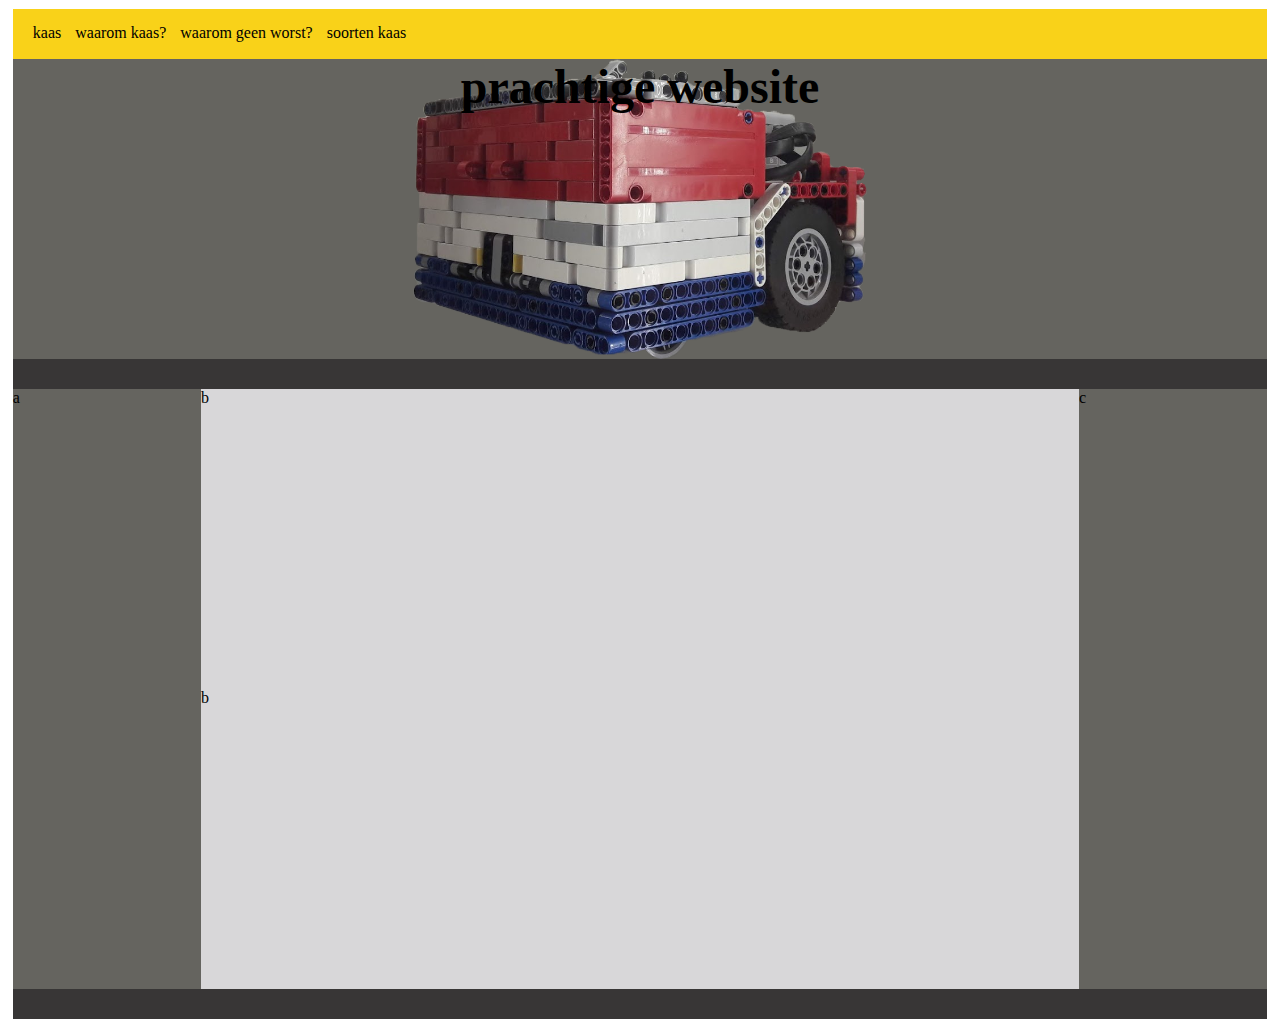
==== pagina2.html @ 04daac46 "pagina 2" ====
<!DOCTYPE HTML>
<html>

<head>
  <meta charset="utf-8">
  <title>Mijn nieuwe website</title>
  <link rel="stylesheet" href="opmaak.css">
</head>

<body>
  <div id="container">
    <header>
      <h1>
        prachtige website
      </h1>
    </header>
    <div id="keuzemenu">
      <nav>
        <nav>
          <ul>
            <li><a href="pagina2.html">kaas</a></li>
            <li><a href="#">waarom kaas?</a></li>
            <li><a href="#">waarom geen worst?</a></li>
            <li><a href="#">soorten kaas</a></li>
          </ul>
        </nav>
      </nav>
      </div>
    <div id="splitt">

    </div>
    <div id="linkerkolom">a

    </div>
    <article id="centrum1">b

    </article>
    <article id="centrum2">b

    </article>
    <div id="rechterkolom">c

    </div>
    <footer id="footer">

    </footer>
  </div>
</body>

</html>
---- opmaak.css ----
* {
  margin: 0px;
  padding: 0px;
  box-sizing: border-box;
}

:root {
  --header: #f9d219;
  --background: #d8d7d9;
  --medium: #65645f;
  --dark: #383636;
}

#container {
  display: grid;
  grid-template-columns: 15% 70% 15%;
  grid-template-rows: 50px 300px 30px 300px 300px 30px;
  grid-template-areas: "menu menu menu"
    "hoofd hoofd hoofd"
    "splitt splitt splitt"
    "links midden1 fotos"
    "links midden2 fotos"
    "voet voet voet";

}

.box {
  min-height: 700px;
}

body {
  margin-top: 1vh;
  margin-bottom: 1vh;
  margin-left: 1vw;
  margin-right: 1vw;


}

header {
  grid-area: hoofd;
  background-color: var(--medium);
  background-image: url("images/robot.png");
  background-size: contain;
  background-repeat: no-repeat;
  background-position: center;

}

header h1 {
  font-size: 300%;
  font-family: Georgia, "Times New Roman", Times, serif;
  color: black;
  text-align: center;

}

#keuzemenu {
  grid-area: menu;
  background-color: var(--header);


}

ul {
  background: var(--header);
  padding: 15px;
}

ul li {
  padding: 5px;
  display: inline;
}

ul li a {
  color: black;
  text-decoration: none;
  border: 5px black;

}

ul li a:hover {
  color: var(--dark);
}

#splitt {
  grid-area: splitt;
  background: #383636
}

#linkerkolom {
  background-color: var(--medium);
  ;
  grid-area: links;
}

#centrum1 {
  background-color: var(--background);
  grid-area: midden1;

}

#centrum2 {
  background-color: var(--background);
  grid-area: midden2;
}

#rechterkolom {
  background-color: var(--medium);
  ;
  grid-area: fotos;
}

#footer {
  grid-area: voet;
  background-color: var(--dark);
}
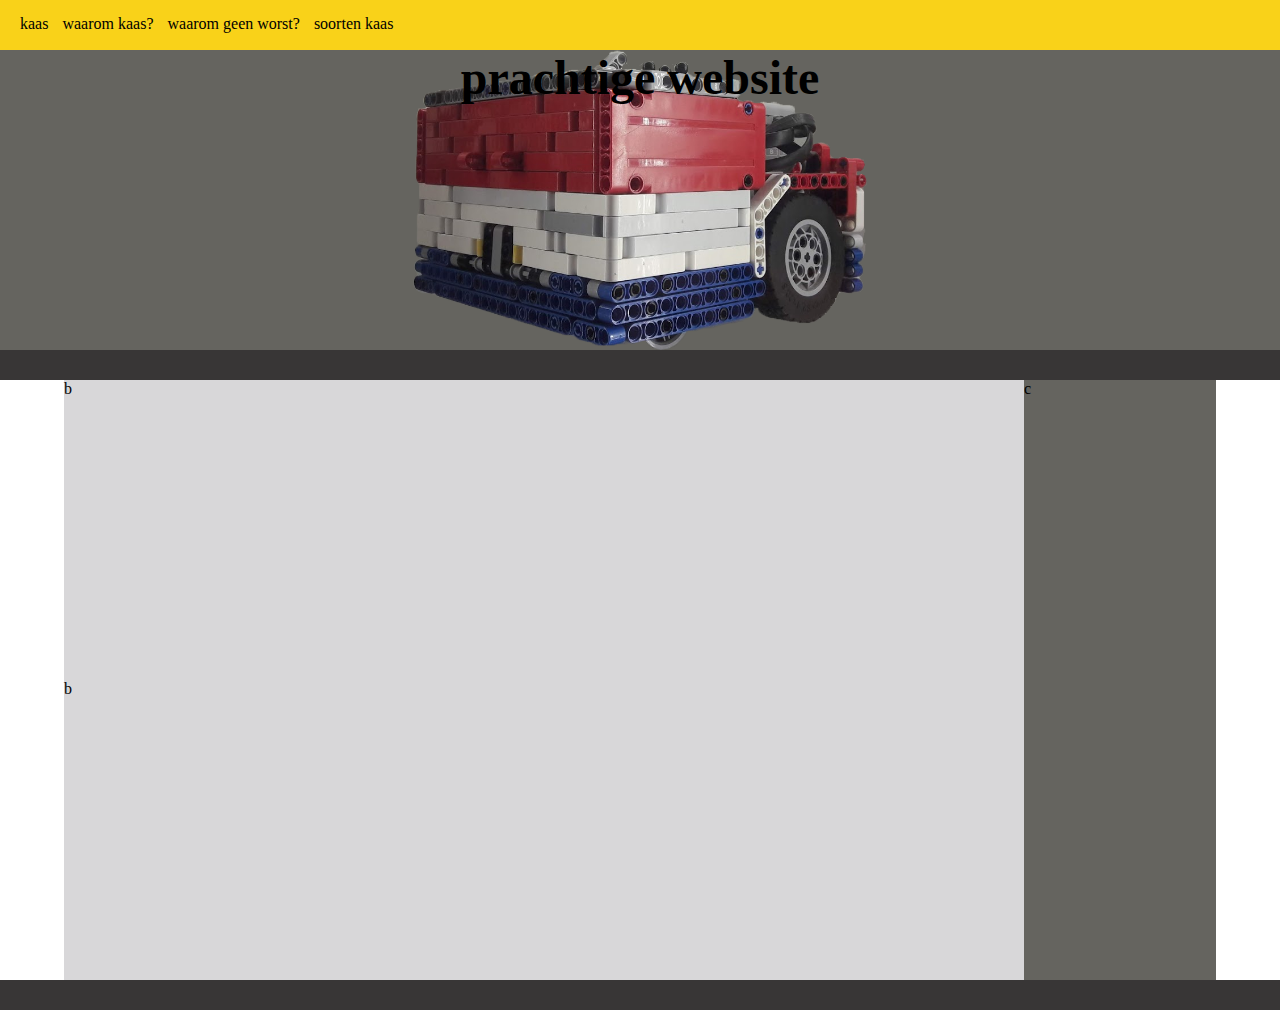
==== commit fc396746: "kaas" ====
--- a/pagina2.html
+++ b/pagina2.html
@@ -29,9 +29,7 @@
     <div id="splitt">
 
     </div>
-    <div id="linkerkolom">a
-
-    </div>
+    
     <article id="centrum1">b
 
     </article>
--- a/opmaak.css
+++ b/opmaak.css
@@ -9,17 +9,18 @@
   --background: #d8d7d9;
   --medium: #65645f;
   --dark: #383636;
+  /*kaas*/
 }
 
 #container {
   display: grid;
-  grid-template-columns: 15% 70% 15%;
+  grid-template-columns: 20% 60% 20%;
   grid-template-rows: 50px 300px 30px 300px 300px 30px;
   grid-template-areas: "menu menu menu"
     "hoofd hoofd hoofd"
     "splitt splitt splitt"
-    "links midden1 fotos"
-    "links midden2 fotos"
+    "midden1 midden1 fotos"
+    "midden2 midden2 fotos"
     "voet voet voet";
 
 }
@@ -29,11 +30,8 @@
 }
 
 body {
-  margin-top: 1vh;
-  margin-bottom: 1vh;
-  margin-left: 1vw;
-  margin-right: 1vw;
-
+ 
+  background: white;  
 
 }
 
@@ -88,27 +86,25 @@
   background: #383636
 }
 
-#linkerkolom {
-  background-color: var(--medium);
-  ;
-  grid-area: links;
-}
+
 
 #centrum1 {
   background-color: var(--background);
   grid-area: midden1;
+  margin-left: 5vw;
 
 }
 
 #centrum2 {
   background-color: var(--background);
   grid-area: midden2;
+  margin-left: 5vw;
 }
 
 #rechterkolom {
   background-color: var(--medium);
-  ;
   grid-area: fotos;
+  margin-right: 5vw; 
 }
 
 #footer {
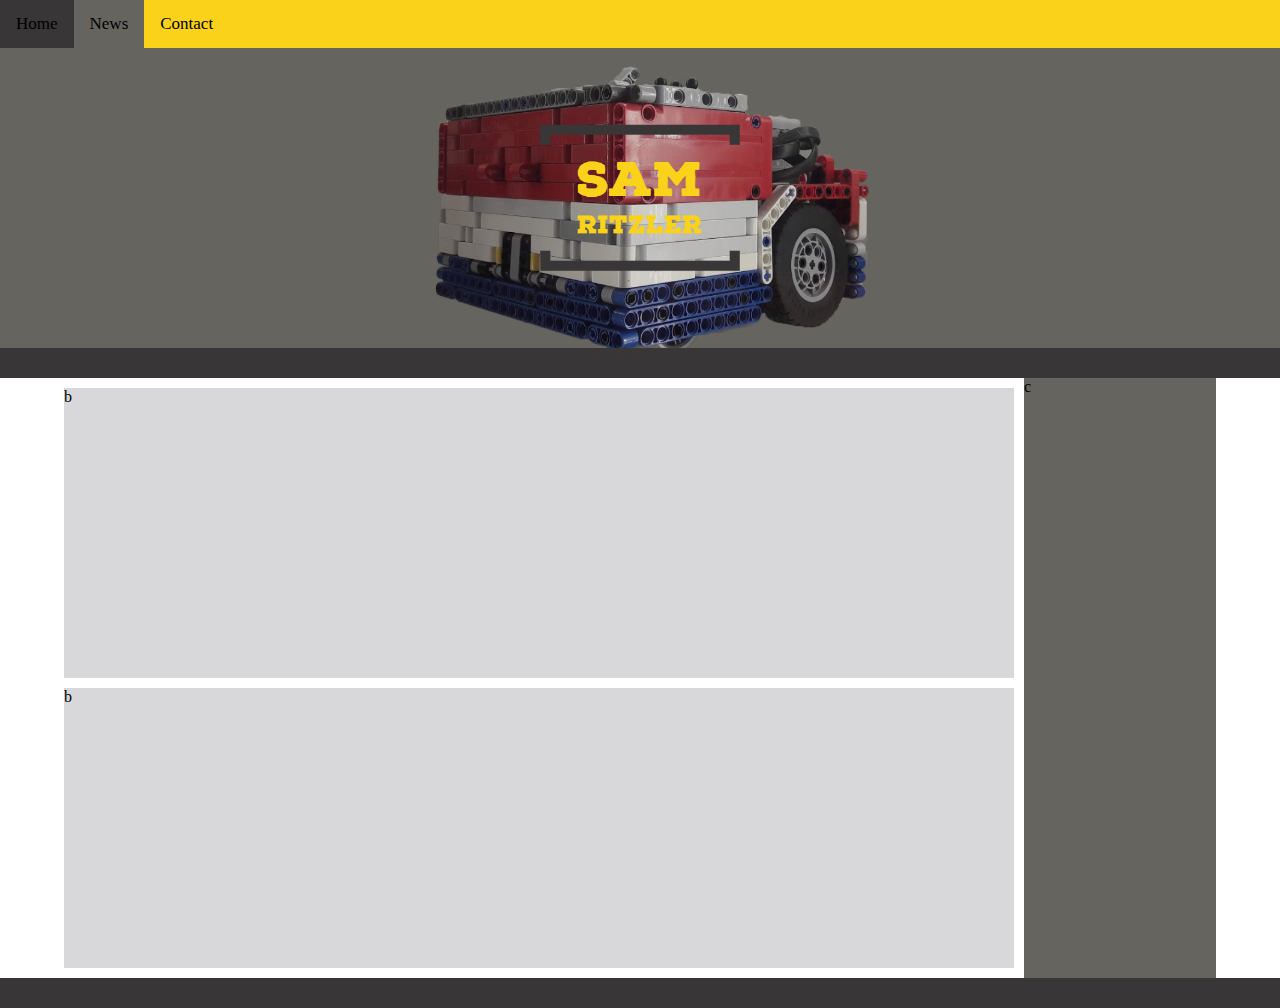
==== commit d2d06c80: "'" ====
--- a/pagina2.html
+++ b/pagina2.html
@@ -9,23 +9,13 @@
 
 <body>
   <div id="container">
-    <header>
-      <h1>
-        prachtige website
-      </h1>
+    <header>  
     </header>
-    <div id="keuzemenu">
-      <nav>
-        <nav>
-          <ul>
-            <li><a href="pagina2.html">kaas</a></li>
-            <li><a href="#">waarom kaas?</a></li>
-            <li><a href="#">waarom geen worst?</a></li>
-            <li><a href="#">soorten kaas</a></li>
-          </ul>
-        </nav>
-      </nav>
-      </div>
+    <div id="navbar">
+      <a href="index.html">Home</a>
+      <a class="active" href="pagina2.html">News</a>
+      <a href="javascript:void(0)">Contact</a>
+    </div>
     <div id="splitt">
 
     </div>
@@ -43,6 +33,21 @@
 
     </footer>
   </div>
+
+  <script>
+    window.onscroll = function() {myFunction()};
+    
+    var navbar = document.getElementById("navbar");
+    var sticky = navbar.offsetTop;
+    
+    function myFunction() {
+      if (window.pageYOffset >= sticky) {
+        navbar.classList.add("sticky")
+      } else {
+        navbar.classList.remove("sticky");
+      }
+    }
+    </script>
 </body>
 
 </html>--- a/opmaak.css
+++ b/opmaak.css
@@ -15,7 +15,7 @@
 #container {
   display: grid;
   grid-template-columns: 20% 60% 20%;
-  grid-template-rows: 50px 300px 30px 300px 300px 30px;
+  grid-template-rows: 47.5px 300px 30px 300px 300px 30px;
   grid-template-areas: "menu menu menu"
     "hoofd hoofd hoofd"
     "splitt splitt splitt"
@@ -38,7 +38,7 @@
 header {
   grid-area: hoofd;
   background-color: var(--medium);
-  background-image: url("images/robot.png");
+  background-image: url("images/My\ Post.png");
   background-size: contain;
   background-repeat: no-repeat;
   background-position: center;
@@ -53,34 +53,42 @@
 
 }
 
-#keuzemenu {
+
+#navbar {
+  overflow: hidden;
   grid-area: menu;
-  background-color: var(--header);
-
-
+  background-color: var(--header  );
 }
 
-ul {
-  background: var(--header);
-  padding: 15px;
+#navbar a {
+  float: left;
+  display: block;
+  color: black;
+  text-align: center;
+  padding: 14px 16px;
+  text-decoration: none;
+  font-size: 17px;
 }
 
-ul li {
-  padding: 5px;
-  display: inline;
+#navbar a:hover {
+  background-color: var(--dark);
+  color: black;
 }
 
-ul li a {
-  color: black;
-  text-decoration: none;
-  border: 5px black;
-
+#navbar a.active {
+  background-color: var(--medium);
+  color: black  ;
 }
 
-ul li a:hover {
-  color: var(--dark);
+.content {
+  padding: 16px;
 }
 
+.sticky {
+  position: fixed;
+  top: 0;
+  width: 100%;
+}
 #splitt {
   grid-area: splitt;
   background: #383636
@@ -91,7 +99,9 @@
 #centrum1 {
   background-color: var(--background);
   grid-area: midden1;
+  margin-right: 10px;
   margin-left: 5vw;
+  margin-top: 10px;
 
 }
 
@@ -99,6 +109,9 @@
   background-color: var(--background);
   grid-area: midden2;
   margin-left: 5vw;
+  margin-right: 10px;
+  margin-top: 10px; 
+  margin-bottom: 10px;
 }
 
 #rechterkolom {
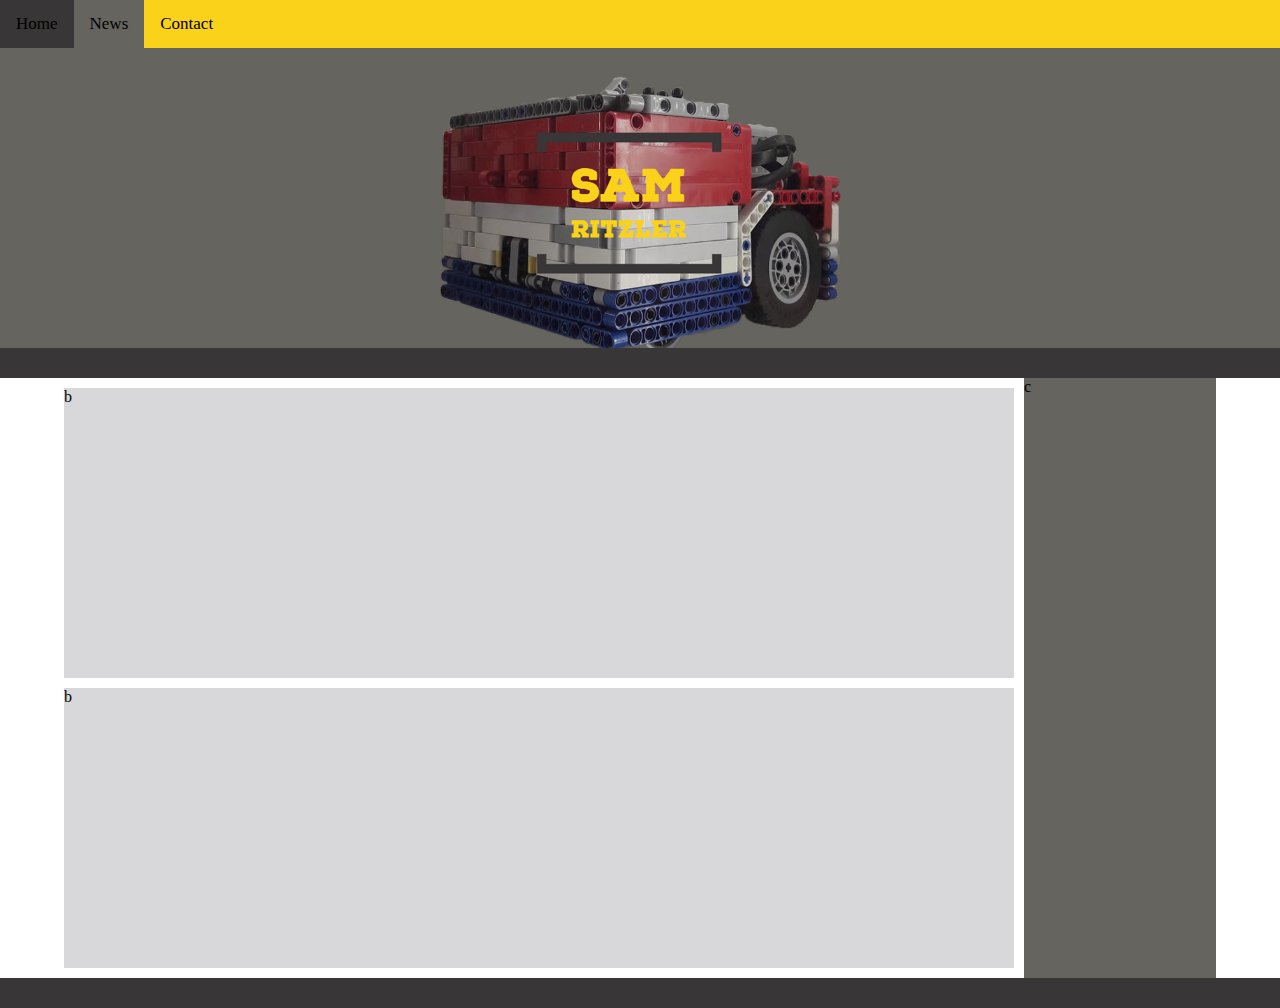
==== commit a9aa70f5: "mobile menu" ====
--- a/pagina2.html
+++ b/pagina2.html
@@ -5,6 +5,7 @@
   <meta charset="utf-8">
   <title>Mijn nieuwe website</title>
   <link rel="stylesheet" href="opmaak.css">
+  <meta name="viewport" content="width=device-width, initial-scale=1.0">  
 </head>
 
 <body>
@@ -16,6 +17,14 @@
       <a class="active" href="pagina2.html">News</a>
       <a href="javascript:void(0)">Contact</a>
     </div>
+    
+<ul>
+    <li><a href="#home">Home</a></li>
+    <li><a href="#news">News</a></li>
+    <li><a href="#contact">Contact</a></li>
+    <li><a href="#about">About</a></li>
+  </ul>
+  
     <div id="splitt">
 
     </div>
--- a/opmaak.css
+++ b/opmaak.css
@@ -9,7 +9,6 @@
   --background: #d8d7d9;
   --medium: #65645f;
   --dark: #383636;
-  /*kaas*/
 }
 
 #container {
@@ -25,70 +24,78 @@
 
 }
 
+
 .box {
   min-height: 700px;
 }
 
+img {
+  height: auto;
+  max-width: 100%;
+}
+
 body {
- 
-  background: white;  
-
-}
+
+  background: white;
+
+}
+
+
+
 
 header {
   grid-area: hoofd;
   background-color: var(--medium);
   background-image: url("images/My\ Post.png");
+
   background-size: contain;
   background-repeat: no-repeat;
   background-position: center;
-
-}
-
-header h1 {
-  font-size: 300%;
-  font-family: Georgia, "Times New Roman", Times, serif;
-  color: black;
-  text-align: center;
-
-}
-
-
-#navbar {
-  overflow: hidden;
-  grid-area: menu;
-  background-color: var(--header  );
-}
-
-#navbar a {
-  float: left;
-  display: block;
-  color: black;
-  text-align: center;
-  padding: 14px 16px;
-  text-decoration: none;
-  font-size: 17px;
-}
-
-#navbar a:hover {
-  background-color: var(--dark);
-  color: black;
-}
-
-#navbar a.active {
-  background-color: var(--medium);
-  color: black  ;
-}
-
-.content {
-  padding: 16px;
-}
-
-.sticky {
-  position: fixed;
-  top: 0;
-  width: 100%;
-}
+}
+
+
+
+@media only screen and (min-width: 600px) {
+li{
+  display:none;
+}
+  #navbar {
+    overflow: hidden;
+    grid-area: menu;
+    background-color: var(--header);
+  }
+  
+  #navbar a {
+    float: left;
+    display: block;
+    color:  black;
+    text-align: center;
+    padding: 14px 16px;
+    text-decoration: none;
+    font-size: 17px;
+  }
+  
+  #navbar a:hover {
+    background-color: var(--dark);
+    color: black;
+  }
+  
+  #navbar a.active {
+    background-color: var(--medium);
+    color: black;
+  }  
+  .content {
+    padding: 16px;
+  }
+
+
+  .sticky {
+    position: fixed;
+    top: 0;
+    width: 100%;
+  }
+}
+
 #splitt {
   grid-area: splitt;
   background: #383636
@@ -110,17 +117,94 @@
   grid-area: midden2;
   margin-left: 5vw;
   margin-right: 10px;
-  margin-top: 10px; 
+  margin-top: 10px;
   margin-bottom: 10px;
 }
 
 #rechterkolom {
   background-color: var(--medium);
   grid-area: fotos;
-  margin-right: 5vw; 
+  margin-right: 5vw;
 }
 
 #footer {
   grid-area: voet;
   background-color: var(--dark);
+}
+
+@media only screen and (max-width: 500px) {
+  body {
+    background-color: green;
+  }
+
+  #container {
+    display: grid;
+    grid-template-columns: 50% 50%;
+    grid-template-rows: 200px 200px 30px 300px 300px 150px 30px;
+    grid-template-areas: "hoofd hoofd"
+      "menu menu"
+      "splitt splitt"
+      "midden1 midden1"
+      "midden2 midden2"
+      "fotos fotos"
+      "voet voet";
+  }
+
+  header {
+    grid-area: hoofd;
+    background-color: var(--medium);
+    background-image: url("images/My\ Post.png");
+    background-size: contain;
+    background-repeat: no-repeat;
+    background-position: center;
+
+  }
+  ul {
+    list-style-type: none;
+    margin: 0;
+    padding: 0;
+    grid-area: menu;
+    background-color: var(--header);
+}
+
+li a {
+  text-align: center;
+    display: block;
+    color: #000;
+    padding: 8px 16px;
+    text-decoration: none;
+}
+
+/* Change the link color on hover */
+li a:hover {
+    background-color: #555;
+    color: white;
+}
+#navbar{
+  display: none
+}
+  #centrum1 {
+    grid-area: midden1;
+    background-color: var(--background);
+    margin-left: 5vw;
+    margin-right: 5VW;
+    margin-top: 10px;
+    margin-bottom: 10px;
+  }
+  #centrum2 {
+    grid-area: midden2;
+    background-color: var(--background);
+    margin-left: 5vw;
+    margin-right: 5VW;
+    margin-top: 5px;
+    margin-bottom: 10px;
+  }
+  #rechterkolom {
+    grid-area: fotos;
+    background-color: var(--medium);
+    margin-left: 5vw;
+    margin-right: 5VW;
+    margin-top: 5px;
+    margin-bottom: 10px;
+  }
 }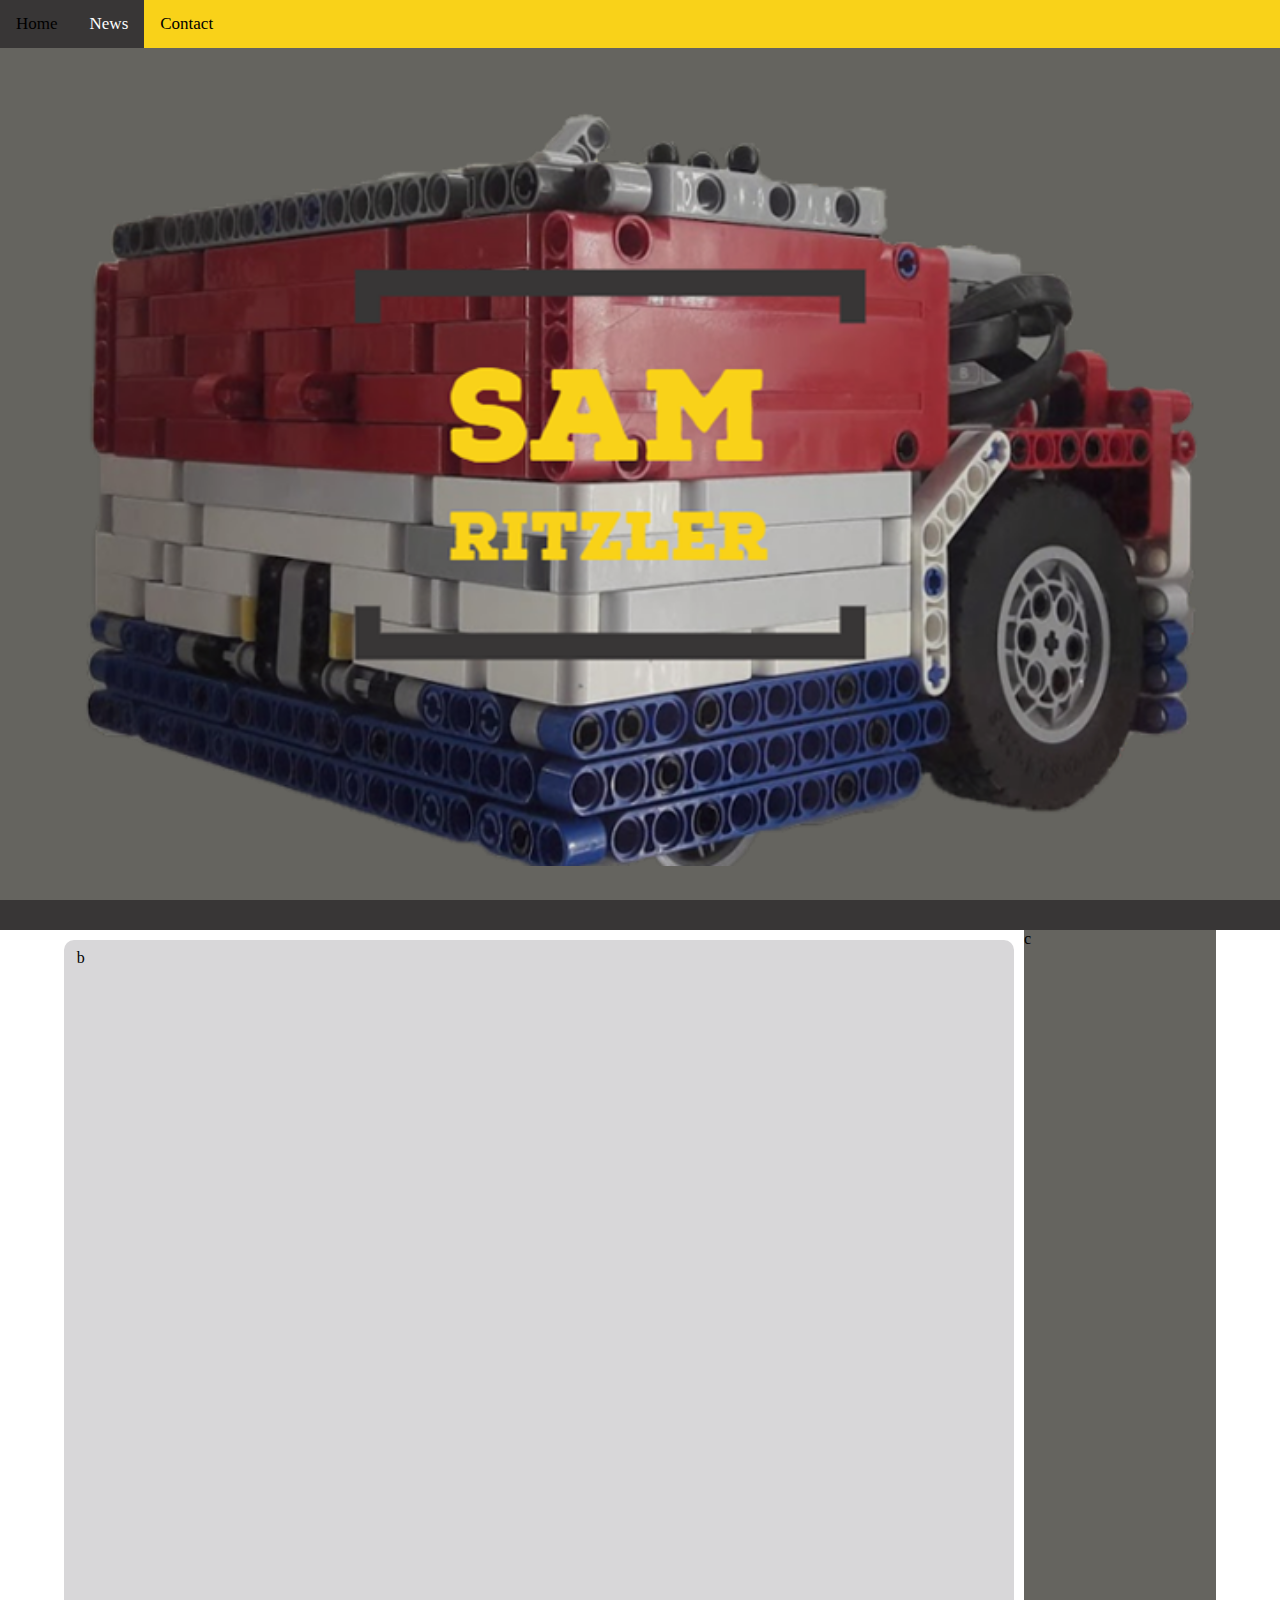
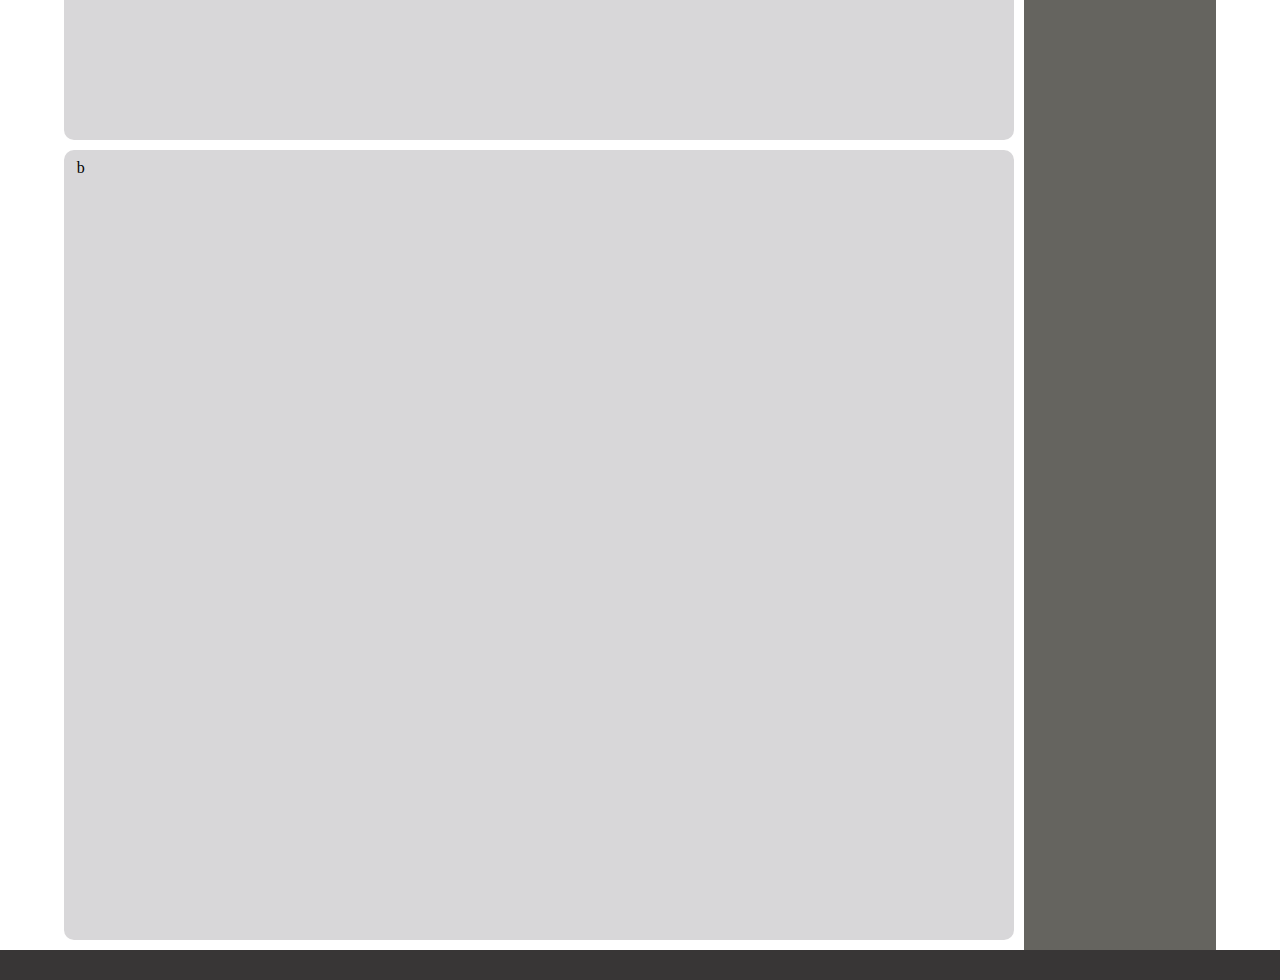
==== commit 525a5c31: "veel" ====
--- a/pagina2.html
+++ b/pagina2.html
@@ -19,8 +19,8 @@
     </div>
     
 <ul>
-    <li><a href="#home">Home</a></li>
-    <li><a href="#news">News</a></li>
+    <li><a href="index.html">Home</a></li>
+    <li><a class="active" href="pagina2.html">News</a></li>
     <li><a href="#contact">Contact</a></li>
     <li><a href="#about">About</a></li>
   </ul>
@@ -43,20 +43,6 @@
     </footer>
   </div>
 
-  <script>
-    window.onscroll = function() {myFunction()};
-    
-    var navbar = document.getElementById("navbar");
-    var sticky = navbar.offsetTop;
-    
-    function myFunction() {
-      if (window.pageYOffset >= sticky) {
-        navbar.classList.add("sticky")
-      } else {
-        navbar.classList.remove("sticky");
-      }
-    }
-    </script>
 </body>
 
 </html>--- a/opmaak.css
+++ b/opmaak.css
@@ -14,16 +14,14 @@
 #container {
   display: grid;
   grid-template-columns: 20% 60% 20%;
-  grid-template-rows: 47.5px 300px 30px 300px 300px 30px;
-  grid-template-areas: "menu menu menu"
+  grid-template-rows:  100vh 30px 90vh 90vh 30px;
+  grid-template-areas: 
     "hoofd hoofd hoofd"
     "splitt splitt splitt"
     "midden1 midden1 fotos"
     "midden2 midden2 fotos"
     "voet voet voet";
-
-}
-
+}
 
 .box {
   min-height: 700px;
@@ -40,7 +38,9 @@
 
 }
 
-
+article{
+  padding: 1vh 1vw 1vh 1vw;
+}
 
 
 header {
@@ -53,88 +53,91 @@
   background-position: center;
 }
 
-
-
-@media only screen and (min-width: 600px) {
-li{
-  display:none;
-}
+@media only screen and (min-width: 700px) {
+  li {
+    display: none;
+  }
+
   #navbar {
+    float: left;
     overflow: hidden;
-    grid-area: menu;
+    position: fixed;
     background-color: var(--header);
-  }
-  
+    width: 100vw;
+  }
+
   #navbar a {
     float: left;
     display: block;
-    color:  black;
+    color: black;
     text-align: center;
     padding: 14px 16px;
     text-decoration: none;
     font-size: 17px;
   }
-  
+
   #navbar a:hover {
     background-color: var(--dark);
     color: black;
   }
-  
+
   #navbar a.active {
-    background-color: var(--medium);
-    color: black;
-  }  
+    background-color: var(--dark);
+    color: white;
+  }
+
   .content {
     padding: 16px;
   }
 
-
-  .sticky {
-    position: fixed;
-    top: 0;
-    width: 100%;
-  }
-}
-
-#splitt {
-  grid-area: splitt;
-  background: #383636
-}
-
-
-
-#centrum1 {
-  background-color: var(--background);
-  grid-area: midden1;
-  margin-right: 10px;
-  margin-left: 5vw;
-  margin-top: 10px;
-
-}
-
-#centrum2 {
-  background-color: var(--background);
-  grid-area: midden2;
-  margin-left: 5vw;
-  margin-right: 10px;
-  margin-top: 10px;
-  margin-bottom: 10px;
-}
-
-#rechterkolom {
-  background-color: var(--medium);
-  grid-area: fotos;
-  margin-right: 5vw;
-}
+  
+  
+  #centrum1 {
+    background-color: var(--background);
+    grid-area: midden1;
+    margin-right: 10px;
+    margin-left: 5vw;
+    margin-top: 10px;
+    border-radius: 10px 10px 10px 10px;
+  }
+
+  #centrum2 {
+    background-color: var(--background);
+    grid-area: midden2;
+    margin-left: 5vw;
+    margin-right: 10px;
+    margin-top: 10px;
+    margin-bottom: 10px;
+    border-radius: 10px 10px 10px 10px;
+  }
+
+  #rechterkolom {
+    background-color: var(--medium);
+    grid-area: fotos;
+    margin-right: 5vw;
+  }
+}
+
+article {
+  border: 3px var(--dark);
+
+}
+
 
 #footer {
   grid-area: voet;
   background-color: var(--dark);
 }
 
-@media only screen and (max-width: 500px) {
+#splitt {
+  grid-area: splitt;
+  background: #383636;
+}
+
+
+@media only screen and (max-width: 699px) {
   body {
-    background-color: green;
+    background-color: white;
   }
 
   #container {
@@ -159,52 +162,50 @@
     background-position: center;
 
   }
+
   ul {
     list-style-type: none;
     margin: 0;
     padding: 0;
     grid-area: menu;
     background-color: var(--header);
-}
-
-li a {
-  text-align: center;
+  }
+
+  li a {
+    text-align: center;
     display: block;
     color: #000;
     padding: 8px 16px;
     text-decoration: none;
-}
-
-/* Change the link color on hover */
-li a:hover {
-    background-color: #555;
+  }
+
+  li a:hover {
+    background-color: var(--medium);
+    color: var(--background);
+  }
+
+  li a.active {
+    background-color: var(--dark);
     color: white;
-}
-#navbar{
-  display: none
-}
+  }
+
+  #navbar {
+    display: none
+  }
+
   #centrum1 {
     grid-area: midden1;
     background-color: var(--background);
-    margin-left: 5vw;
-    margin-right: 5VW;
-    margin-top: 10px;
-    margin-bottom: 10px;
-  }
+  }
+
   #centrum2 {
     grid-area: midden2;
     background-color: var(--background);
-    margin-left: 5vw;
-    margin-right: 5VW;
-    margin-top: 5px;
-    margin-bottom: 10px;
-  }
+
+  }
+
   #rechterkolom {
     grid-area: fotos;
     background-color: var(--medium);
-    margin-left: 5vw;
-    margin-right: 5VW;
-    margin-top: 5px;
-    margin-bottom: 10px;
   }
 }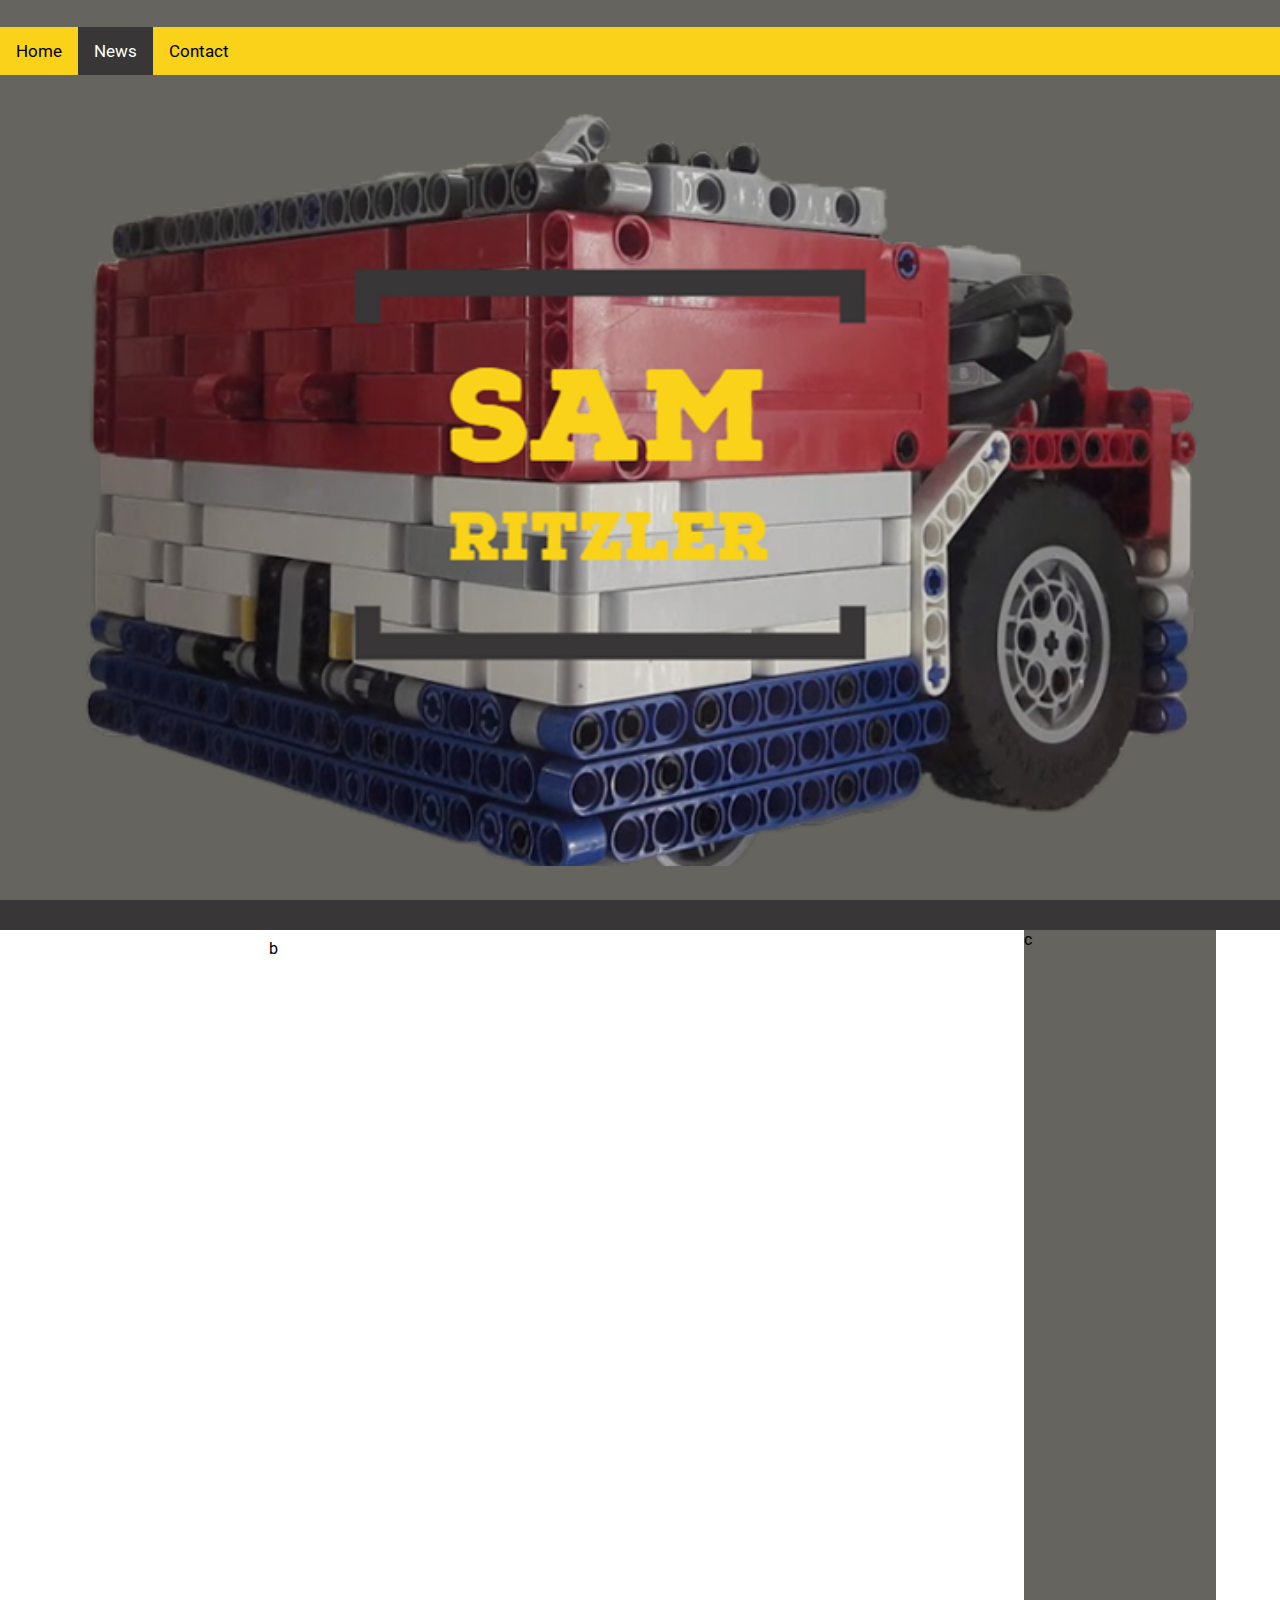
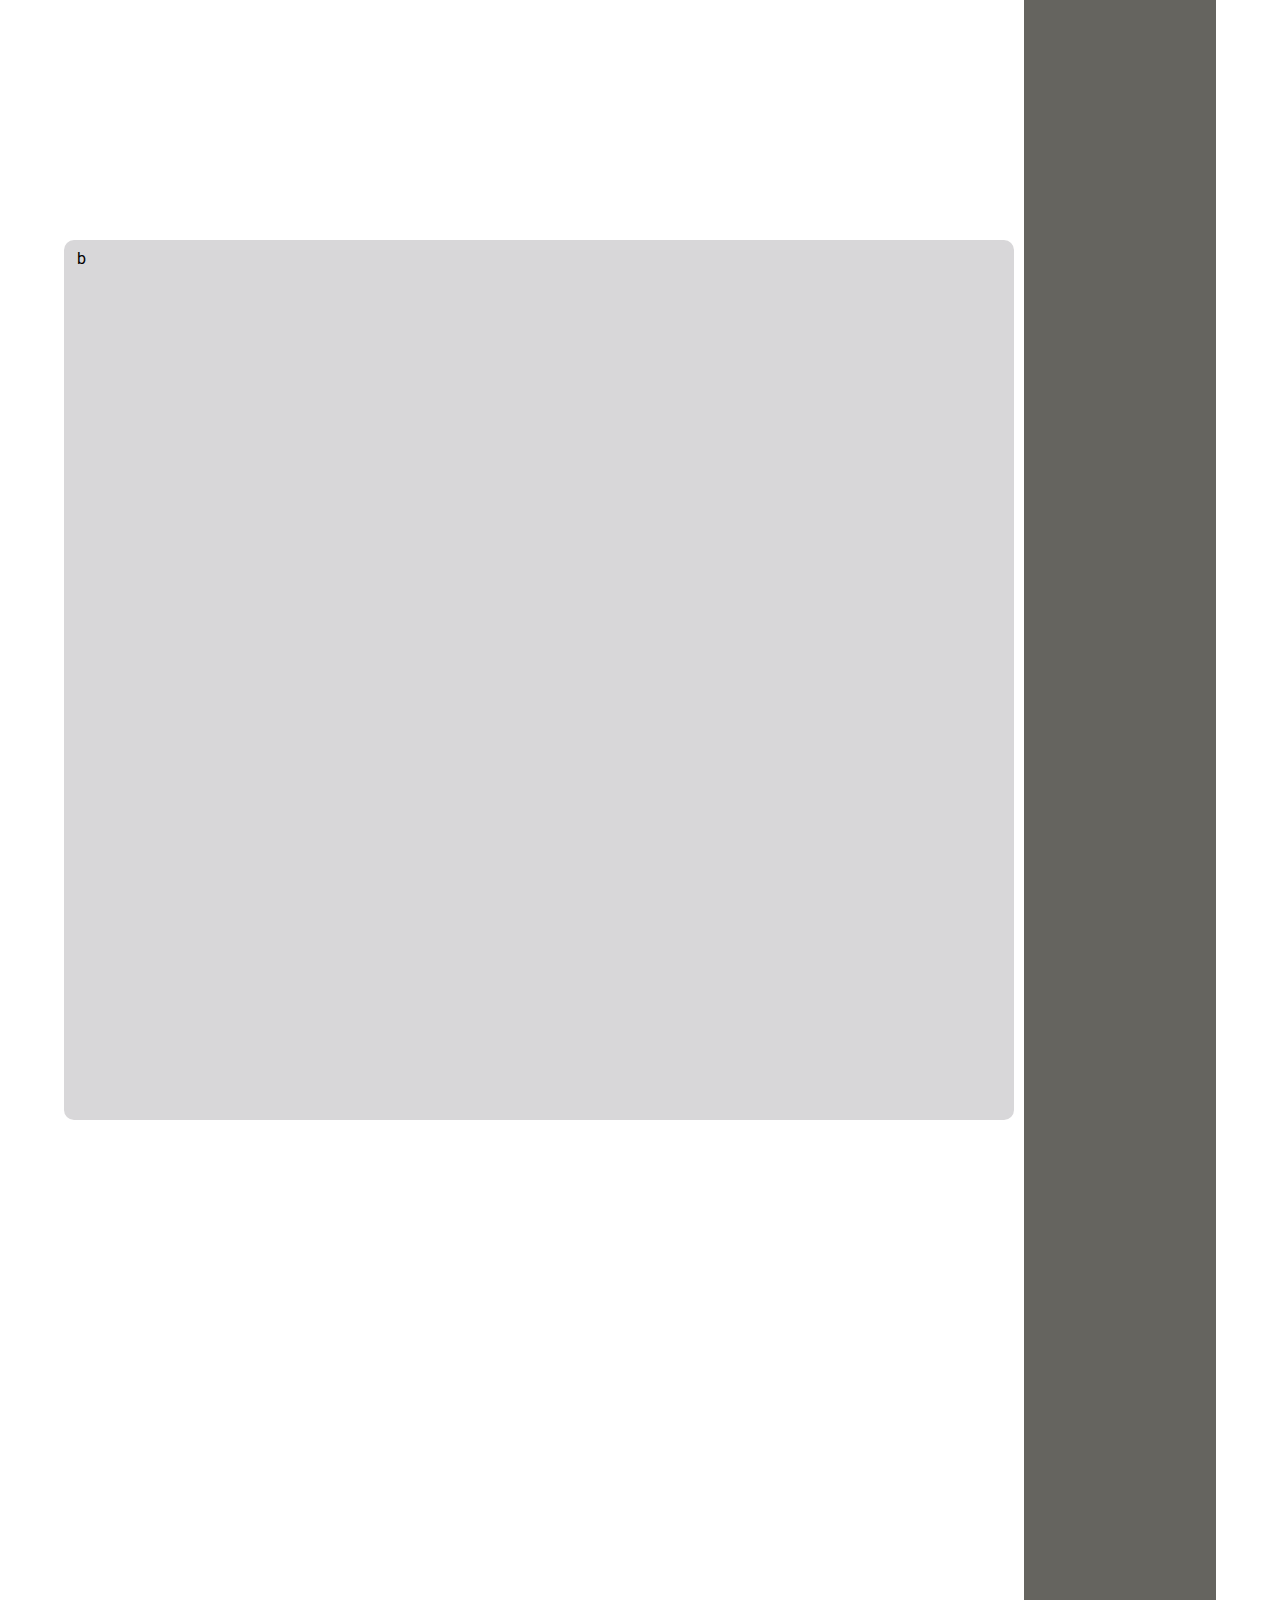
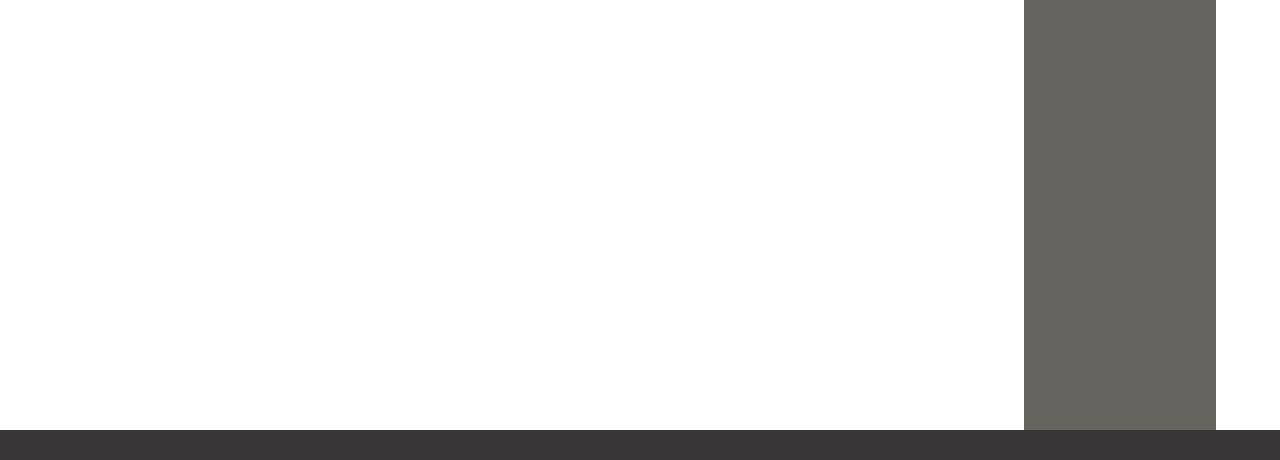
==== commit 477ecf57: "top colorbar" ====
--- a/pagina2.html
+++ b/pagina2.html
@@ -1,7 +1,34 @@
 <!DOCTYPE HTML>
 <html>
-
+    <script src="https://ajax.googleapis.com/ajax/libs/jquery/3.3.1/jquery.min.js"></script>
+    <script>
+      $(document).ready(function () {
+        // Add smooth scrolling to all links
+        $("a").on('click', function (event) {
+    
+          // Make sure this.hash has a value before overriding default behavior
+          if (this.hash !== "") {
+            // Prevent default anchor click behavior
+            event.preventDefault();
+    
+            // Store hash
+            var hash = this.hash;
+    
+            // Using jQuery's animate() method to add smooth page scroll
+            // The optional number (800) specifies the number of milliseconds it takes to scroll to the specified area
+            $('html, body').animate({
+              scrollTop: $(hash).offset().top
+            }, 800, function () {
+    
+              // Add hash (#) to URL when done scrolling (default click behavior)
+              window.location.hash = hash;
+            });
+          } // End if
+        });
+      });
+    </script>
 <head>
+    <link href="https://fonts.googleapis.com/css?family=Roboto" rel="stylesheet">
   <meta charset="utf-8">
   <title>Mijn nieuwe website</title>
   <link rel="stylesheet" href="opmaak.css">
@@ -29,7 +56,7 @@
 
     </div>
     
-    <article id="centrum1">b
+    <article id="aboutme">b
 
     </article>
     <article id="centrum2">b
--- a/opmaak.css
+++ b/opmaak.css
@@ -2,6 +2,7 @@
   margin: 0px;
   padding: 0px;
   box-sizing: border-box;
+  font-family: "roboto", serif;
 }
 
 :root {
@@ -14,12 +15,13 @@
 #container {
   display: grid;
   grid-template-columns: 20% 60% 20%;
-  grid-template-rows:  100vh 30px 90vh 90vh 30px;
-  grid-template-areas: 
+  grid-template-rows: 100vh 30px 100vh 100vh 100vh 30px;
+  grid-template-areas:
     "hoofd hoofd hoofd"
     "splitt splitt splitt"
     "midden1 midden1 fotos"
     "midden2 midden2 fotos"
+    "midden3 midden3 fotos"
     "voet voet voet";
 }
 
@@ -38,7 +40,7 @@
 
 }
 
-article{
+article {
   padding: 1vh 1vw 1vh 1vw;
 }
 
@@ -59,7 +61,7 @@
   }
 
   #navbar {
-    float: left;
+    margin-top: 3vh;
     overflow: hidden;
     position: fixed;
     background-color: var(--header);
@@ -86,12 +88,25 @@
     color: white;
   }
 
+  #topcolorbar {
+    height: 3vh;
+    background-color: var(--header);
+
+    border-top-left-radius: 10px;
+    border-top-right-radius: 10px;
+  }
+
+  #colorbar {
+    background-color: var(--header);
+    height: 48px;
+  }
+
   .content {
     padding: 16px;
   }
 
-  
-  
+
+
   #centrum1 {
     background-color: var(--background);
     grid-area: midden1;
@@ -100,6 +115,7 @@
     margin-top: 10px;
     border-radius: 10px 10px 10px 10px;
   }
+
 
   #centrum2 {
     background-color: var(--background);
@@ -111,6 +127,15 @@
     border-radius: 10px 10px 10px 10px;
   }
 
+  #centrum3 {
+    background-color: var(--background);
+    grid-area: midden3;
+    margin-right: 10px;
+    margin-left: 5vw;
+    margin-top: 10px;
+    border-radius: 10px 10px 10px 10px;
+  }
+
   #rechterkolom {
     background-color: var(--medium);
     grid-area: fotos;
@@ -118,10 +143,6 @@
   }
 }
 
-article {
-  border: 3px var(--dark);
-
-}
 
 
 #footer {
@@ -134,7 +155,6 @@
   background: #383636;
 }
 
-
 @media only screen and (max-width: 699px) {
   body {
     background-color: white;
@@ -143,12 +163,13 @@
   #container {
     display: grid;
     grid-template-columns: 50% 50%;
-    grid-template-rows: 200px 200px 30px 300px 300px 150px 30px;
+    grid-template-rows: 200px 200px 30px 300px 300px 300px 150px 15px;
     grid-template-areas: "hoofd hoofd"
       "menu menu"
       "splitt splitt"
       "midden1 midden1"
       "midden2 midden2"
+      "midden3 midden3"
       "fotos fotos"
       "voet voet";
   }
@@ -193,16 +214,28 @@
     display: none
   }
 
-  #centrum1 {
+  #aboutme {
     grid-area: midden1;
     background-color: var(--background);
+    margin: 1vh 2vw 1vh 2vw;
+    border-radius: 5px 5px 5px 5px;
+
   }
 
   #centrum2 {
     grid-area: midden2;
     background-color: var(--background);
-
-  }
+    margin: 1vh 2vw 1vh 2vw;
+    border-radius: 5px 5px 5px 5px;
+  }
+
+  #centrum3 {
+    grid-area: midden3;
+    background-color: var(--background);
+    margin: 1vh 2vw 1vh 2vw;
+    border-radius: 5px 5px 5px 5px;
+  }
+
 
   #rechterkolom {
     grid-area: fotos;
